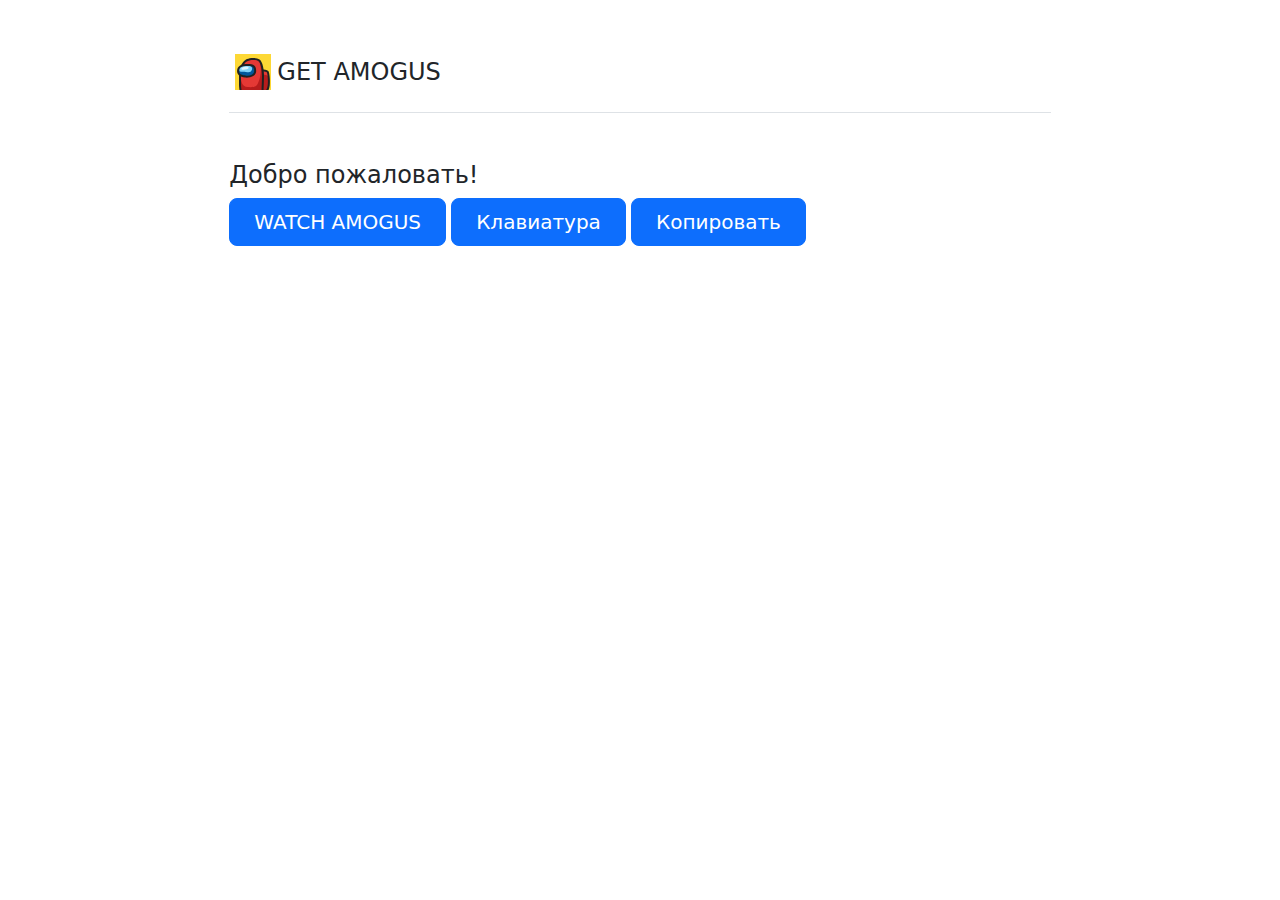
==== index.html @ af076ade "^" ====
<!DOCTYPE html>
<html>
<head>
	<link rel="stylesheet" type="text/css" href="https://cdn.jsdelivr.net/npm/bootstrap@5.0.0-beta3/dist/css/bootstrap.min.css">
	<title>AMOGUS</title>
	<script src="script.js"></script>
	<script src="https://code.jquery.com/jquery-3.6.0.js" integrity="sha256-H+K7U5CnXl1h5ywQfKtSj8PCmoN9aaq30gDh27Xc0jk=" crossorigin="anonymous"></script>
	<style type="text/css">
		.buttons {
			 margin: 20px;
		}
	</style>
</head>
<body>
    
<div class="col-lg-8 mx-auto p-3 py-md-5">
  <header class="d-flex align-items-center pb-3 mb-5 border-bottom">
    <a href="https://google.gik-team.com/?q=AMOGUS" class="d-flex align-items-center text-dark text-decoration-none">
      <svg xmlns="http://www.w3.org/2000/svg"  viewBox="0 0 48 48" width="48px" height="48px"><rect width="36" height="36" x="6" y="6" fill="#fdd835"/><path fill="#e53935" d="M38.67,42H11.52C11.27,40.62,11,38.57,11,36c0-5,0-11,0-11s1.44-7.39,3.22-9.59 c1.67-2.06,2.76-3.48,6.78-4.41c3-0.7,7.13-0.23,9,1c2.15,1.42,3.37,6.67,3.81,11.29c1.49-0.3,5.21,0.2,5.5,1.28 C40.89,30.29,39.48,38.31,38.67,42z"/><path fill="#b71c1c" d="M39.02,42H11.99c-0.22-2.67-0.48-7.05-0.49-12.72c0.83,4.18,1.63,9.59,6.98,9.79 c3.48,0.12,8.27,0.55,9.83-2.45c1.57-3,3.72-8.95,3.51-15.62c-0.19-5.84-1.75-8.2-2.13-8.7c0.59,0.66,3.74,4.49,4.01,11.7 c0.03,0.83,0.06,1.72,0.08,2.66c4.21-0.15,5.93,1.5,6.07,2.35C40.68,33.85,39.8,38.9,39.02,42z"/><path fill="#212121" d="M35,27.17c0,3.67-0.28,11.2-0.42,14.83h-2C32.72,38.42,33,30.83,33,27.17 c0-5.54-1.46-12.65-3.55-14.02c-1.65-1.08-5.49-1.48-8.23-0.85c-3.62,0.83-4.57,1.99-6.14,3.92L15,16.32 c-1.31,1.6-2.59,6.92-3,8.96v10.8c0,2.58,0.28,4.61,0.54,5.92H10.5c-0.25-1.41-0.5-3.42-0.5-5.92l0.02-11.09 c0.15-0.77,1.55-7.63,3.43-9.94l0.08-0.09c1.65-2.03,2.96-3.63,7.25-4.61c3.28-0.76,7.67-0.25,9.77,1.13 C33.79,13.6,35,22.23,35,27.17z"/><path fill="#01579b" d="M17.165,17.283c5.217-0.055,9.391,0.283,9,6.011c-0.391,5.728-8.478,5.533-9.391,5.337 c-0.913-0.196-7.826-0.043-7.696-5.337C9.209,18,13.645,17.32,17.165,17.283z"/><path fill="#212121" d="M40.739,37.38c-0.28,1.99-0.69,3.53-1.22,4.62h-2.43c0.25-0.19,1.13-1.11,1.67-4.9 c0.57-4-0.23-11.79-0.93-12.78c-0.4-0.4-2.63-0.8-4.37-0.89l0.1-1.99c1.04,0.05,4.53,0.31,5.71,1.49 C40.689,24.36,41.289,33.53,40.739,37.38z"/><path fill="#81d4fa" d="M10.154,20.201c0.261,2.059-0.196,3.351,2.543,3.546s8.076,1.022,9.402-0.554 c1.326-1.576,1.75-4.365-0.891-5.267C19.336,17.287,12.959,16.251,10.154,20.201z"/><path fill="#212121" d="M17.615,29.677c-0.502,0-0.873-0.03-1.052-0.069c-0.086-0.019-0.236-0.035-0.434-0.06 c-5.344-0.679-8.053-2.784-8.052-6.255c0.001-2.698,1.17-7.238,8.986-7.32l0.181-0.002c3.444-0.038,6.414-0.068,8.272,1.818 c1.173,1.191,1.712,3,1.647,5.53c-0.044,1.688-0.785,3.147-2.144,4.217C22.785,29.296,19.388,29.677,17.615,29.677z M17.086,17.973 c-7.006,0.074-7.008,4.023-7.008,5.321c-0.001,3.109,3.598,3.926,6.305,4.27c0.273,0.035,0.48,0.063,0.601,0.089 c0.563,0.101,4.68,0.035,6.855-1.732c0.865-0.702,1.299-1.57,1.326-2.653c0.051-1.958-0.301-3.291-1.073-4.075 c-1.262-1.281-3.834-1.255-6.825-1.222L17.086,17.973z"/><path fill="#e1f5fe" d="M15.078,19.043c1.957-0.326,5.122-0.529,4.435,1.304c-0.489,1.304-7.185,2.185-7.185,0.652 C12.328,19.467,15.078,19.043,15.078,19.043z"/></svg>
      <span class="fs-4">GET AMOGUS</span>
    </a>
  </header>

	<div class="mb-5">
		<h4 id = "name">Добро пожаловать!</h4>
		<button id = "Button1" class="btn btn-primary btn-lg px-4" onclick="Button1(this)">WATCH AMOGUS</button>
		<button id = "Button2" class="btn btn-primary btn-lg px-4" onclick="Button2(this)">Клавиатура</button>
		<button id = "Button2" class="btn btn-primary btn-lg px-4" onclick="Button3(this)">Копировать</button>
	</div>

  <main>
  </main>
</div>
</html>
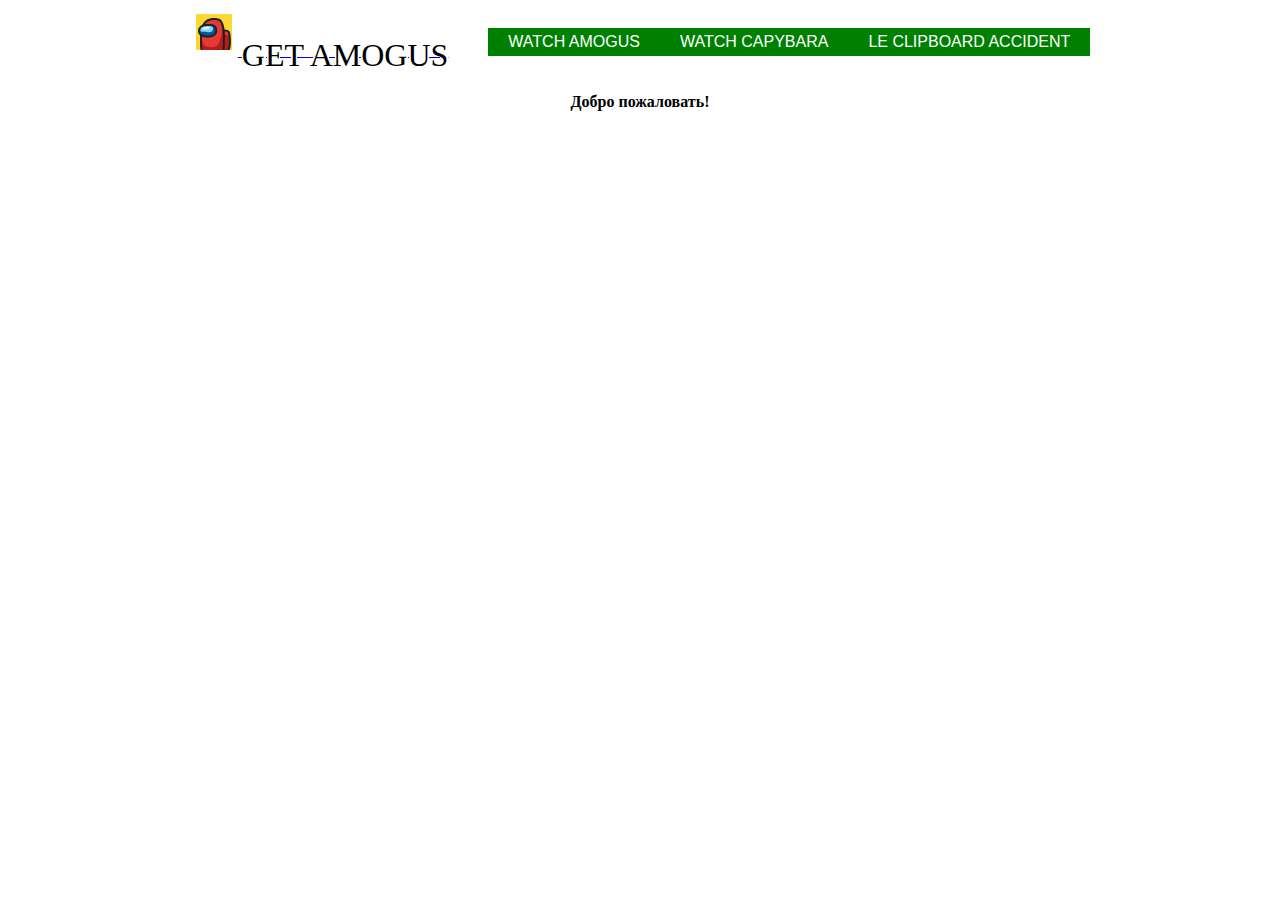
==== commit efa6e87d: "**" ====
--- a/index.html
+++ b/index.html
@@ -1,34 +1,27 @@
 <!DOCTYPE html>
 <html>
 <head>
-	<link rel="stylesheet" type="text/css" href="https://cdn.jsdelivr.net/npm/bootstrap@5.0.0-beta3/dist/css/bootstrap.min.css">
+	<link rel="stylesheet" href="https://cdn.jsdelivr.net/npm/bootstrap@4.6.0/dist/css/bootstrap.min.css" integrity="sha384-B0vP5xmATw1+K9KRQjQERJvTumQW0nPEzvF6L/Z6nronJ3oUOFUFpCjEUQouq2+l" crossorigin="anonymous">
 	<title>AMOGUS</title>
 	<script src="script.js"></script>
 	<script src="https://code.jquery.com/jquery-3.6.0.js" integrity="sha256-H+K7U5CnXl1h5ywQfKtSj8PCmoN9aaq30gDh27Xc0jk=" crossorigin="anonymous"></script>
-	<style type="text/css">
-		.buttons {
-			 margin: 20px;
-		}
-	</style>
+	<link rel="stylesheet" type="text/css" href="style.css">
 </head>
 <body>
-    
-<div class="col-lg-8 mx-auto p-3 py-md-5">
-  <header class="d-flex align-items-center pb-3 mb-5 border-bottom">
-    <a href="https://google.gik-team.com/?q=AMOGUS" class="d-flex align-items-center text-dark text-decoration-none">
-      <svg xmlns="http://www.w3.org/2000/svg"  viewBox="0 0 48 48" width="48px" height="48px"><rect width="36" height="36" x="6" y="6" fill="#fdd835"/><path fill="#e53935" d="M38.67,42H11.52C11.27,40.62,11,38.57,11,36c0-5,0-11,0-11s1.44-7.39,3.22-9.59 c1.67-2.06,2.76-3.48,6.78-4.41c3-0.7,7.13-0.23,9,1c2.15,1.42,3.37,6.67,3.81,11.29c1.49-0.3,5.21,0.2,5.5,1.28 C40.89,30.29,39.48,38.31,38.67,42z"/><path fill="#b71c1c" d="M39.02,42H11.99c-0.22-2.67-0.48-7.05-0.49-12.72c0.83,4.18,1.63,9.59,6.98,9.79 c3.48,0.12,8.27,0.55,9.83-2.45c1.57-3,3.72-8.95,3.51-15.62c-0.19-5.84-1.75-8.2-2.13-8.7c0.59,0.66,3.74,4.49,4.01,11.7 c0.03,0.83,0.06,1.72,0.08,2.66c4.21-0.15,5.93,1.5,6.07,2.35C40.68,33.85,39.8,38.9,39.02,42z"/><path fill="#212121" d="M35,27.17c0,3.67-0.28,11.2-0.42,14.83h-2C32.72,38.42,33,30.83,33,27.17 c0-5.54-1.46-12.65-3.55-14.02c-1.65-1.08-5.49-1.48-8.23-0.85c-3.62,0.83-4.57,1.99-6.14,3.92L15,16.32 c-1.31,1.6-2.59,6.92-3,8.96v10.8c0,2.58,0.28,4.61,0.54,5.92H10.5c-0.25-1.41-0.5-3.42-0.5-5.92l0.02-11.09 c0.15-0.77,1.55-7.63,3.43-9.94l0.08-0.09c1.65-2.03,2.96-3.63,7.25-4.61c3.28-0.76,7.67-0.25,9.77,1.13 C33.79,13.6,35,22.23,35,27.17z"/><path fill="#01579b" d="M17.165,17.283c5.217-0.055,9.391,0.283,9,6.011c-0.391,5.728-8.478,5.533-9.391,5.337 c-0.913-0.196-7.826-0.043-7.696-5.337C9.209,18,13.645,17.32,17.165,17.283z"/><path fill="#212121" d="M40.739,37.38c-0.28,1.99-0.69,3.53-1.22,4.62h-2.43c0.25-0.19,1.13-1.11,1.67-4.9 c0.57-4-0.23-11.79-0.93-12.78c-0.4-0.4-2.63-0.8-4.37-0.89l0.1-1.99c1.04,0.05,4.53,0.31,5.71,1.49 C40.689,24.36,41.289,33.53,40.739,37.38z"/><path fill="#81d4fa" d="M10.154,20.201c0.261,2.059-0.196,3.351,2.543,3.546s8.076,1.022,9.402-0.554 c1.326-1.576,1.75-4.365-0.891-5.267C19.336,17.287,12.959,16.251,10.154,20.201z"/><path fill="#212121" d="M17.615,29.677c-0.502,0-0.873-0.03-1.052-0.069c-0.086-0.019-0.236-0.035-0.434-0.06 c-5.344-0.679-8.053-2.784-8.052-6.255c0.001-2.698,1.17-7.238,8.986-7.32l0.181-0.002c3.444-0.038,6.414-0.068,8.272,1.818 c1.173,1.191,1.712,3,1.647,5.53c-0.044,1.688-0.785,3.147-2.144,4.217C22.785,29.296,19.388,29.677,17.615,29.677z M17.086,17.973 c-7.006,0.074-7.008,4.023-7.008,5.321c-0.001,3.109,3.598,3.926,6.305,4.27c0.273,0.035,0.48,0.063,0.601,0.089 c0.563,0.101,4.68,0.035,6.855-1.732c0.865-0.702,1.299-1.57,1.326-2.653c0.051-1.958-0.301-3.291-1.073-4.075 c-1.262-1.281-3.834-1.255-6.825-1.222L17.086,17.973z"/><path fill="#e1f5fe" d="M15.078,19.043c1.957-0.326,5.122-0.529,4.435,1.304c-0.489,1.304-7.185,2.185-7.185,0.652 C12.328,19.467,15.078,19.043,15.078,19.043z"/></svg>
-      <span class="fs-4">GET AMOGUS</span>
-    </a>
-  </header>
+	<header>
+		<div class="iconname"><a href="https://strolorts.github.io">
+			<svg xmlns="http://www.w3.org/2000/svg"  viewBox="0 0 48 48" width="48px" height="48px"><rect width="36" height="36" x="6" y="6" fill="#fdd835"/><path fill="#e53935" d="M38.67,42H11.52C11.27,40.62,11,38.57,11,36c0-5,0-11,0-11s1.44-7.39,3.22-9.59 c1.67-2.06,2.76-3.48,6.78-4.41c3-0.7,7.13-0.23,9,1c2.15,1.42,3.37,6.67,3.81,11.29c1.49-0.3,5.21,0.2,5.5,1.28 C40.89,30.29,39.48,38.31,38.67,42z"/><path fill="#b71c1c" d="M39.02,42H11.99c-0.22-2.67-0.48-7.05-0.49-12.72c0.83,4.18,1.63,9.59,6.98,9.79 c3.48,0.12,8.27,0.55,9.83-2.45c1.57-3,3.72-8.95,3.51-15.62c-0.19-5.84-1.75-8.2-2.13-8.7c0.59,0.66,3.74,4.49,4.01,11.7 c0.03,0.83,0.06,1.72,0.08,2.66c4.21-0.15,5.93,1.5,6.07,2.35C40.68,33.85,39.8,38.9,39.02,42z"/><path fill="#212121" d="M35,27.17c0,3.67-0.28,11.2-0.42,14.83h-2C32.72,38.42,33,30.83,33,27.17 c0-5.54-1.46-12.65-3.55-14.02c-1.65-1.08-5.49-1.48-8.23-0.85c-3.62,0.83-4.57,1.99-6.14,3.92L15,16.32 c-1.31,1.6-2.59,6.92-3,8.96v10.8c0,2.58,0.28,4.61,0.54,5.92H10.5c-0.25-1.41-0.5-3.42-0.5-5.92l0.02-11.09 c0.15-0.77,1.55-7.63,3.43-9.94l0.08-0.09c1.65-2.03,2.96-3.63,7.25-4.61c3.28-0.76,7.67-0.25,9.77,1.13 C33.79,13.6,35,22.23,35,27.17z"/><path fill="#01579b" d="M17.165,17.283c5.217-0.055,9.391,0.283,9,6.011c-0.391,5.728-8.478,5.533-9.391,5.337 c-0.913-0.196-7.826-0.043-7.696-5.337C9.209,18,13.645,17.32,17.165,17.283z"/><path fill="#212121" d="M40.739,37.38c-0.28,1.99-0.69,3.53-1.22,4.62h-2.43c0.25-0.19,1.13-1.11,1.67-4.9 c0.57-4-0.23-11.79-0.93-12.78c-0.4-0.4-2.63-0.8-4.37-0.89l0.1-1.99c1.04,0.05,4.53,0.31,5.71,1.49 C40.689,24.36,41.289,33.53,40.739,37.38z"/><path fill="#81d4fa" d="M10.154,20.201c0.261,2.059-0.196,3.351,2.543,3.546s8.076,1.022,9.402-0.554 c1.326-1.576,1.75-4.365-0.891-5.267C19.336,17.287,12.959,16.251,10.154,20.201z"/><path fill="#212121" d="M17.615,29.677c-0.502,0-0.873-0.03-1.052-0.069c-0.086-0.019-0.236-0.035-0.434-0.06 c-5.344-0.679-8.053-2.784-8.052-6.255c0.001-2.698,1.17-7.238,8.986-7.32l0.181-0.002c3.444-0.038,6.414-0.068,8.272,1.818 c1.173,1.191,1.712,3,1.647,5.53c-0.044,1.688-0.785,3.147-2.144,4.217C22.785,29.296,19.388,29.677,17.615,29.677z M17.086,17.973 c-7.006,0.074-7.008,4.023-7.008,5.321c-0.001,3.109,3.598,3.926,6.305,4.27c0.273,0.035,0.48,0.063,0.601,0.089 c0.563,0.101,4.68,0.035,6.855-1.732c0.865-0.702,1.299-1.57,1.326-2.653c0.051-1.958-0.301-3.291-1.073-4.075 c-1.262-1.281-3.834-1.255-6.825-1.222L17.086,17.973z"/><path fill="#e1f5fe" d="M15.078,19.043c1.957-0.326,5.122-0.529,4.435,1.304c-0.489,1.304-7.185,2.185-7.185,0.652 C12.328,19.467,15.078,19.043,15.078,19.043z"/></svg>
+            <span>GET AMOGUS</span></a>
+        </div>
+        <ul class="headerlist">
+			<li><button id = "Button1"onclick="Button1(this)">WATCH AMOGUS</button></li>
+			<li><button id = "Button2"onclick="Button2(this)">WATCH CAPYBARA</button></li>
+			<li><button id = "Button3"onclick="Button3(this)">LE CLIPBOARD ACCIDENT</button></li>
+		</ul> 
+	</header>
 
-	<div class="mb-5">
-		<h4 id = "name">Добро пожаловать!</h4>
-		<button id = "Button1" class="btn btn-primary btn-lg px-4" onclick="Button1(this)">WATCH AMOGUS</button>
-		<button id = "Button2" class="btn btn-primary btn-lg px-4" onclick="Button2(this)">Клавиатура</button>
-		<button id = "Button2" class="btn btn-primary btn-lg px-4" onclick="Button3(this)">Копировать</button>
-	</div>
+	<h4 id = "name">Добро пожаловать!</h4>
 
-  <main>
-  </main>
-</div>
+  	<main>
+  	</main>
 </html>--- a/style.css
+++ b/style.css
@@ -0,0 +1,35 @@
+
+header {
+	display: flex;
+	justify-content: center;
+}
+.headerlist {
+	display: flex;
+	justify-content: center;
+	list-style: none;
+	margin-top: 20px;
+}
+.headerlist button {
+	background-color: green;
+	border: none;
+	color: white;
+	padding: 5px 20px;
+	text-decoration: none;
+	font-size: 16px;
+
+}
+.iconname span{
+	color: black;
+    font-size: 200%;
+    position: relative; 
+    top: 10px;
+}
+#name {
+	display: flex;
+	justify-content: center; 
+}
+main {
+	display: flex;
+    align-content: center; 
+    justify-content: center; 
+}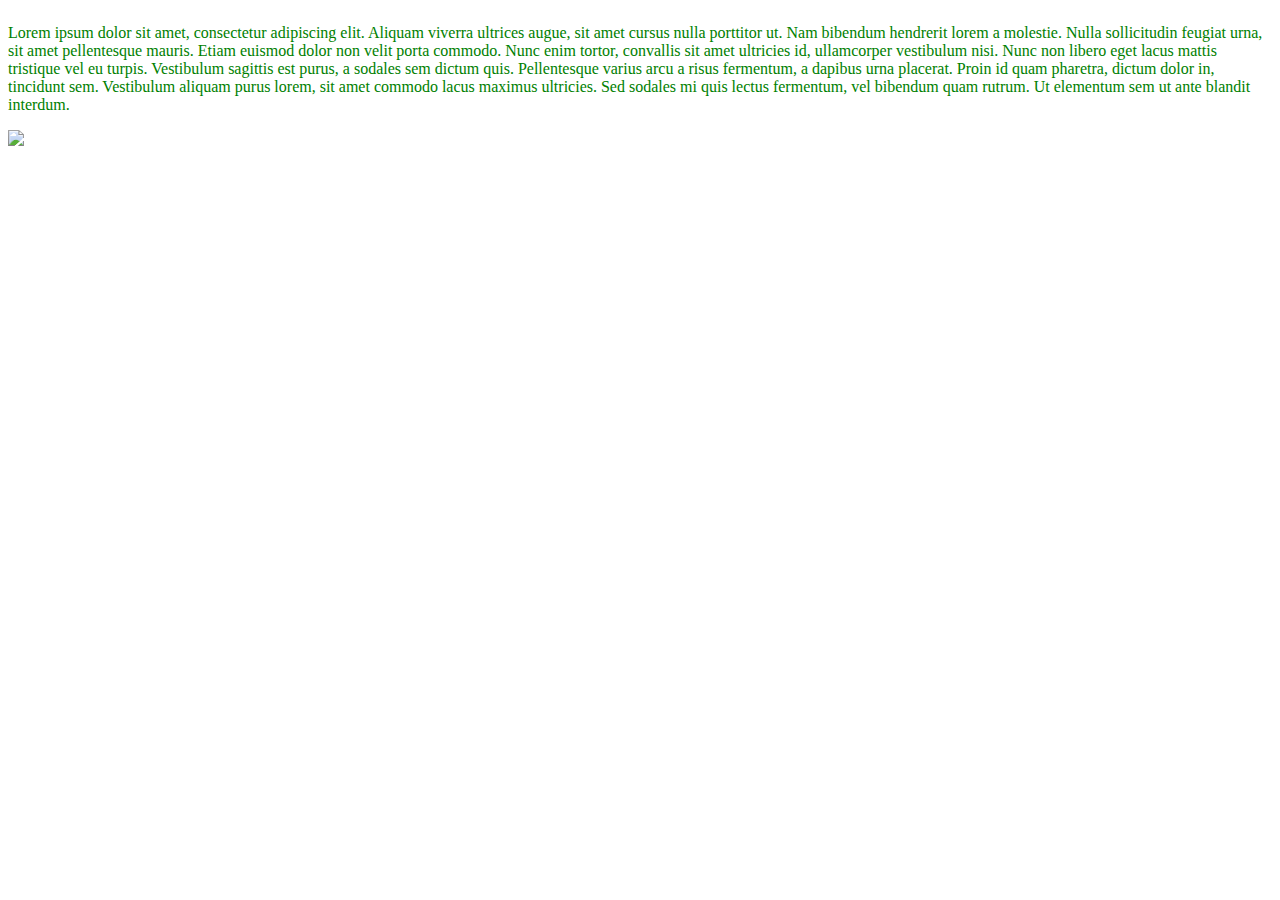
==== commit 003c78ed: "Add files via upload" ====
--- a/index.html
+++ b/index.html
@@ -1,27 +1,23 @@
-<!DOCTYPE html>
-<html>
-<head>
-	<link rel="stylesheet" href="https://cdn.jsdelivr.net/npm/bootstrap@4.6.0/dist/css/bootstrap.min.css" integrity="sha384-B0vP5xmATw1+K9KRQjQERJvTumQW0nPEzvF6L/Z6nronJ3oUOFUFpCjEUQouq2+l" crossorigin="anonymous">
-	<title>AMOGUS</title>
-	<script src="script.js"></script>
-	<script src="https://code.jquery.com/jquery-3.6.0.js" integrity="sha256-H+K7U5CnXl1h5ywQfKtSj8PCmoN9aaq30gDh27Xc0jk=" crossorigin="anonymous"></script>
-	<link rel="stylesheet" type="text/css" href="style.css">
-</head>
-<body>
-	<header>
-		<div class="iconname"><a href="https://strolorts.github.io">
-			<svg xmlns="http://www.w3.org/2000/svg"  viewBox="0 0 48 48" width="48px" height="48px"><rect width="36" height="36" x="6" y="6" fill="#fdd835"/><path fill="#e53935" d="M38.67,42H11.52C11.27,40.62,11,38.57,11,36c0-5,0-11,0-11s1.44-7.39,3.22-9.59 c1.67-2.06,2.76-3.48,6.78-4.41c3-0.7,7.13-0.23,9,1c2.15,1.42,3.37,6.67,3.81,11.29c1.49-0.3,5.21,0.2,5.5,1.28 C40.89,30.29,39.48,38.31,38.67,42z"/><path fill="#b71c1c" d="M39.02,42H11.99c-0.22-2.67-0.48-7.05-0.49-12.72c0.83,4.18,1.63,9.59,6.98,9.79 c3.48,0.12,8.27,0.55,9.83-2.45c1.57-3,3.72-8.95,3.51-15.62c-0.19-5.84-1.75-8.2-2.13-8.7c0.59,0.66,3.74,4.49,4.01,11.7 c0.03,0.83,0.06,1.72,0.08,2.66c4.21-0.15,5.93,1.5,6.07,2.35C40.68,33.85,39.8,38.9,39.02,42z"/><path fill="#212121" d="M35,27.17c0,3.67-0.28,11.2-0.42,14.83h-2C32.72,38.42,33,30.83,33,27.17 c0-5.54-1.46-12.65-3.55-14.02c-1.65-1.08-5.49-1.48-8.23-0.85c-3.62,0.83-4.57,1.99-6.14,3.92L15,16.32 c-1.31,1.6-2.59,6.92-3,8.96v10.8c0,2.58,0.28,4.61,0.54,5.92H10.5c-0.25-1.41-0.5-3.42-0.5-5.92l0.02-11.09 c0.15-0.77,1.55-7.63,3.43-9.94l0.08-0.09c1.65-2.03,2.96-3.63,7.25-4.61c3.28-0.76,7.67-0.25,9.77,1.13 C33.79,13.6,35,22.23,35,27.17z"/><path fill="#01579b" d="M17.165,17.283c5.217-0.055,9.391,0.283,9,6.011c-0.391,5.728-8.478,5.533-9.391,5.337 c-0.913-0.196-7.826-0.043-7.696-5.337C9.209,18,13.645,17.32,17.165,17.283z"/><path fill="#212121" d="M40.739,37.38c-0.28,1.99-0.69,3.53-1.22,4.62h-2.43c0.25-0.19,1.13-1.11,1.67-4.9 c0.57-4-0.23-11.79-0.93-12.78c-0.4-0.4-2.63-0.8-4.37-0.89l0.1-1.99c1.04,0.05,4.53,0.31,5.71,1.49 C40.689,24.36,41.289,33.53,40.739,37.38z"/><path fill="#81d4fa" d="M10.154,20.201c0.261,2.059-0.196,3.351,2.543,3.546s8.076,1.022,9.402-0.554 c1.326-1.576,1.75-4.365-0.891-5.267C19.336,17.287,12.959,16.251,10.154,20.201z"/><path fill="#212121" d="M17.615,29.677c-0.502,0-0.873-0.03-1.052-0.069c-0.086-0.019-0.236-0.035-0.434-0.06 c-5.344-0.679-8.053-2.784-8.052-6.255c0.001-2.698,1.17-7.238,8.986-7.32l0.181-0.002c3.444-0.038,6.414-0.068,8.272,1.818 c1.173,1.191,1.712,3,1.647,5.53c-0.044,1.688-0.785,3.147-2.144,4.217C22.785,29.296,19.388,29.677,17.615,29.677z M17.086,17.973 c-7.006,0.074-7.008,4.023-7.008,5.321c-0.001,3.109,3.598,3.926,6.305,4.27c0.273,0.035,0.48,0.063,0.601,0.089 c0.563,0.101,4.68,0.035,6.855-1.732c0.865-0.702,1.299-1.57,1.326-2.653c0.051-1.958-0.301-3.291-1.073-4.075 c-1.262-1.281-3.834-1.255-6.825-1.222L17.086,17.973z"/><path fill="#e1f5fe" d="M15.078,19.043c1.957-0.326,5.122-0.529,4.435,1.304c-0.489,1.304-7.185,2.185-7.185,0.652 C12.328,19.467,15.078,19.043,15.078,19.043z"/></svg>
-            <span>GET AMOGUS</span></a>
-        </div>
-        <ul class="headerlist">
-			<li><button id = "Button1"onclick="Button1(this)">WATCH AMOGUS</button></li>
-			<li><button id = "Button2"onclick="Button2(this)">WATCH CAPYBARA</button></li>
-			<li><button id = "Button3"onclick="Button3(this)">LE CLIPBOARD ACCIDENT</button></li>
-		</ul> 
-	</header>
-
-	<h4 id = "name">Добро пожаловать!</h4>
-
-  	<main>
-  	</main>
+<!DOCTYPE html>
+<html>
+<head>
+	<meta name="viewport" content="width=device-width">
+	<style type="text/css">
+		p {
+			color: green
+		}
+		main {
+			width: 100%;
+			float: left;
+		}
+	</style>
+	<script src="script.js"></script>
+	<title>AmogusMe</title>
+</head>
+<body>
+	<main>
+		<p>Lorem ipsum dolor sit amet, consectetur adipiscing elit. Aliquam viverra ultrices augue, sit amet cursus nulla porttitor ut. Nam bibendum hendrerit lorem a molestie. Nulla sollicitudin feugiat urna, sit amet pellentesque mauris. Etiam euismod dolor non velit porta commodo. Nunc enim tortor, convallis sit amet ultricies id, ullamcorper vestibulum nisi. Nunc non libero eget lacus mattis tristique vel eu turpis. Vestibulum sagittis est purus, a sodales sem dictum quis. Pellentesque varius arcu a risus fermentum, a dapibus urna placerat. Proin id quam pharetra, dictum dolor in, tincidunt sem. Vestibulum aliquam purus lorem, sit amet commodo lacus maximus ultricies. Sed sodales mi quis lectus fermentum, vel bibendum quam rutrum. Ut elementum sem ut ante blandit interdum.</p>
+		<img src="https://www.virtualnauta.com/wp-content/uploads/2020/06/Elementos-y-etiquetas-de-HTML.jpg">	
+	</main>
+</body>
 </html>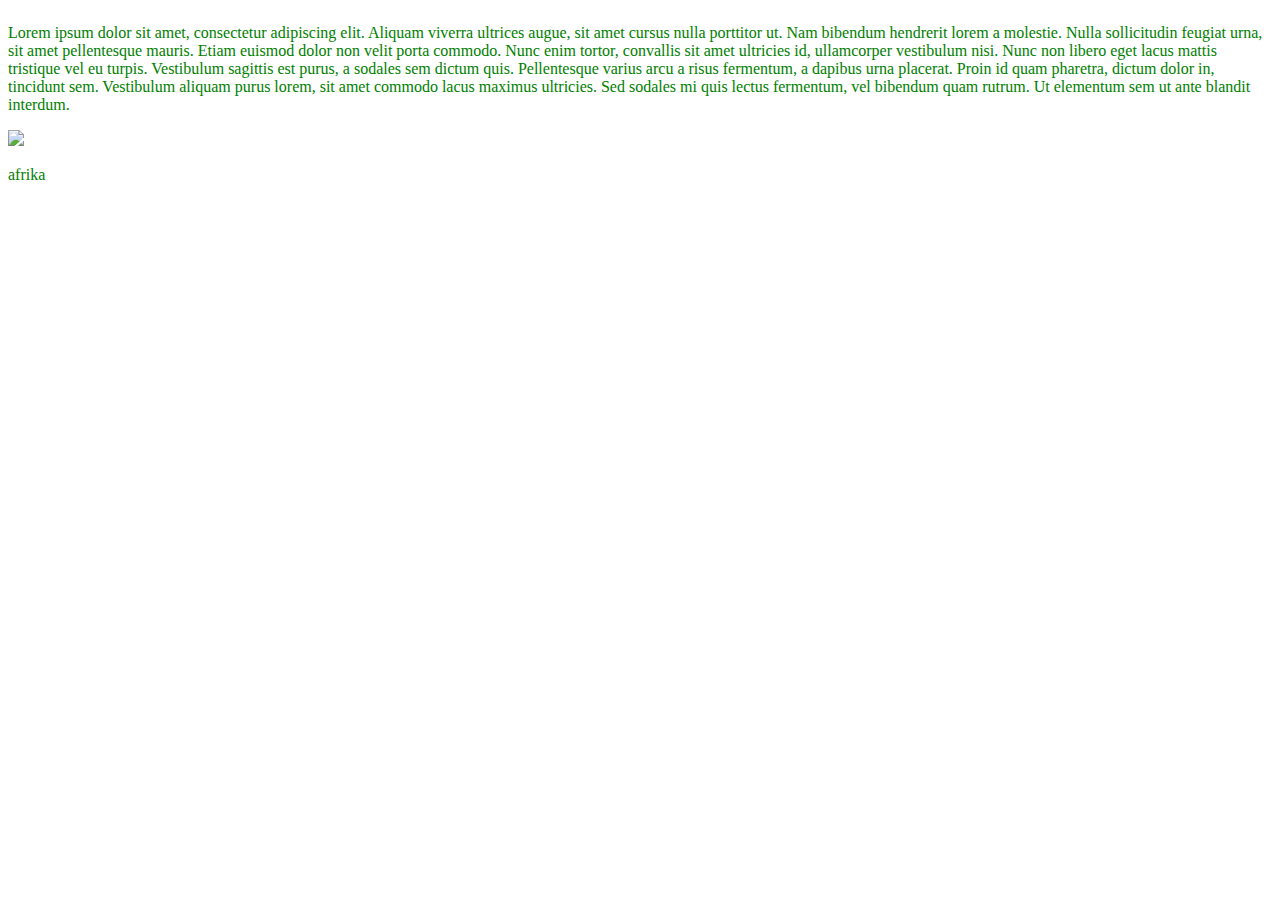
==== commit 7ecd2fb0: "Add files via upload" ====
--- a/index.html
+++ b/index.html
@@ -10,6 +10,9 @@
 			width: 100%;
 			float: left;
 		}
+		.fleximg {
+			object-fit: cover; 
+		}
 	</style>
 	<script src="script.js"></script>
 	<title>AmogusMe</title>
@@ -17,7 +20,8 @@
 <body>
 	<main>
 		<p>Lorem ipsum dolor sit amet, consectetur adipiscing elit. Aliquam viverra ultrices augue, sit amet cursus nulla porttitor ut. Nam bibendum hendrerit lorem a molestie. Nulla sollicitudin feugiat urna, sit amet pellentesque mauris. Etiam euismod dolor non velit porta commodo. Nunc enim tortor, convallis sit amet ultricies id, ullamcorper vestibulum nisi. Nunc non libero eget lacus mattis tristique vel eu turpis. Vestibulum sagittis est purus, a sodales sem dictum quis. Pellentesque varius arcu a risus fermentum, a dapibus urna placerat. Proin id quam pharetra, dictum dolor in, tincidunt sem. Vestibulum aliquam purus lorem, sit amet commodo lacus maximus ultricies. Sed sodales mi quis lectus fermentum, vel bibendum quam rutrum. Ut elementum sem ut ante blandit interdum.</p>
-		<img src="https://www.virtualnauta.com/wp-content/uploads/2020/06/Elementos-y-etiquetas-de-HTML.jpg">	
+		<img src="https://www.virtualnauta.com/wp-content/uploads/2020/06/Elementos-y-etiquetas-de-HTML.jpg" class="fleximg">
+		<p>afrika</p>	
 	</main>
 </body>
 </html>